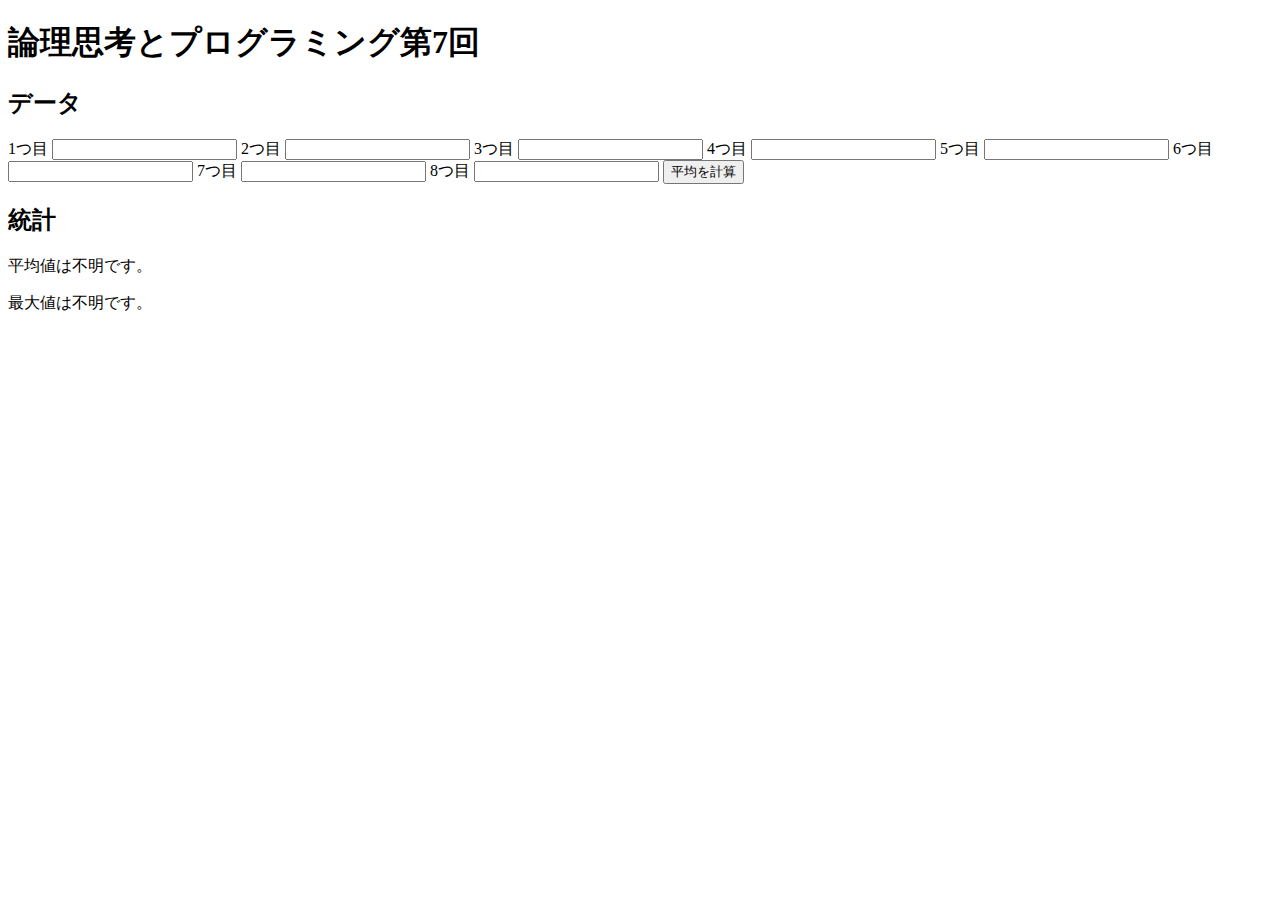
==== stats.html @ ad2a5b70 "課題１" ====
<!doctype html>
<html lang="ja">
  <head>
    <title>論理思考とプログラミング2014春学期#07</title>
    <meta charset="utf-8">
    <link rel="stylesheet" type="text/css" href="css/app.css">
  </head>
  <body>
    <article>
      <header>
        <h1>論理思考とプログラミング第7回</h1>
      </header>
      <div class="row">
        <div class="column">
          <h2>データ</h2>
          <form>
            <label for="number_1">1つ目</label>
            <input type="text" id="number_1">
            <label for="number_1">2つ目</label>
            <input type="text" id="number_2">
            <label for="number_1">3つ目</label>
            <input type="text" id="number_3">
            <label for="number_1">4つ目</label>
            <input type="text" id="number_4">
            <label for="number_1">5つ目</label>
            <input type="text" id="number_5">
            <label for="number_1">6つ目</label>
            <input type="text" id="number_6">
            <label for="number_1">7つ目</label>
            <input type="text" id="number_7">
            <label for="number_1">8つ目</label>
            <input type="text" id="number_8">

          <button type="button" id="start">平均を計算</button>
          </form>
        </div>
        <div class="column">
          <h2>統計</h2>
          <p>
            平均値は<span id="mean">不明</span>です。
          </p>
          <p>
            最大値は<span id="max">不明</span>です。
          </p>
        </div>
      </div>
    </article>
    <script src="js/stats.js"></script>
  </body>
</html>
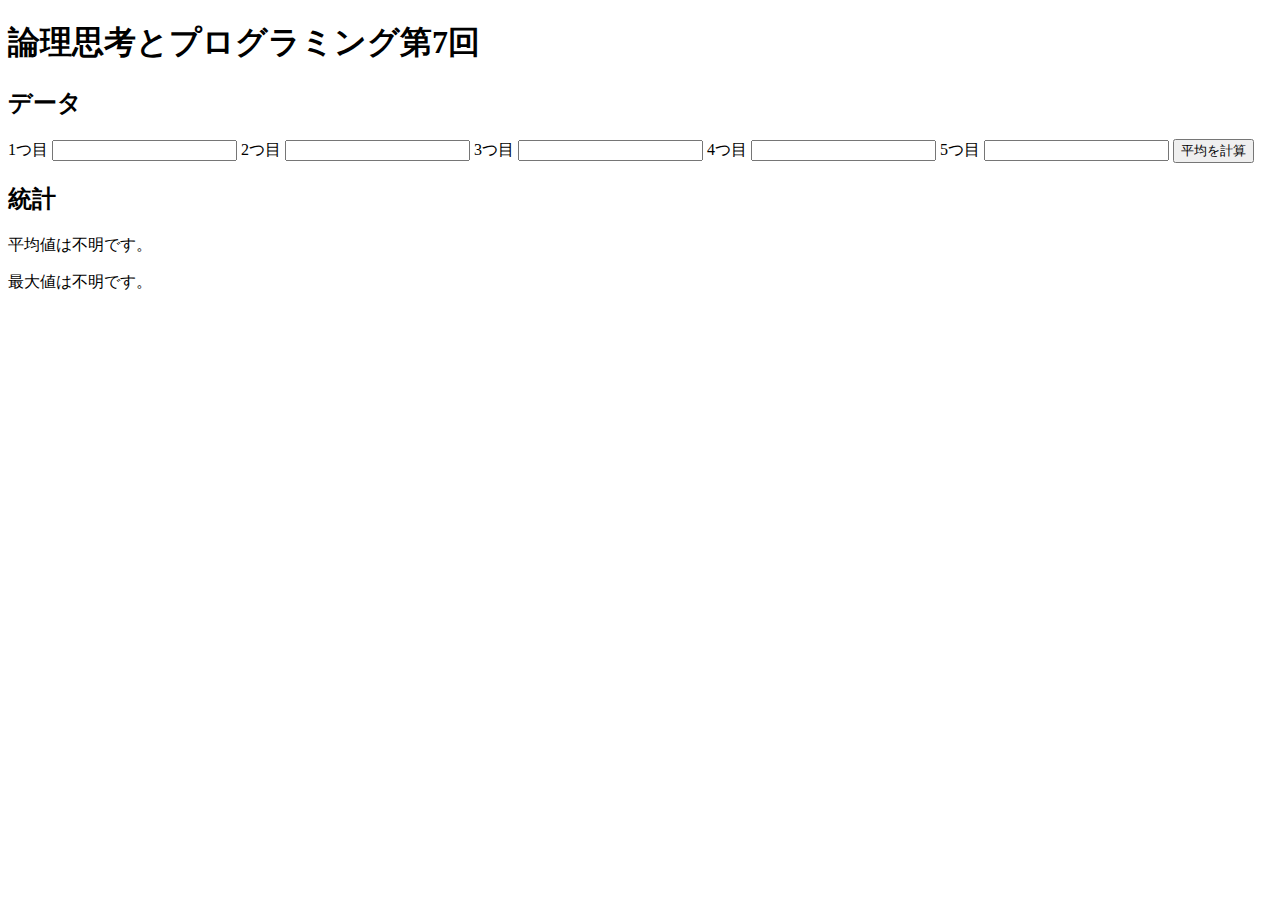
==== commit 33bacc96: "画像追加" ====
--- a/stats.html
+++ b/stats.html
@@ -24,14 +24,7 @@
             <input type="text" id="number_4">
             <label for="number_1">5つ目</label>
             <input type="text" id="number_5">
-            <label for="number_1">6つ目</label>
-            <input type="text" id="number_6">
-            <label for="number_1">7つ目</label>
-            <input type="text" id="number_7">
-            <label for="number_1">8つ目</label>
-            <input type="text" id="number_8">
-
-          <button type="button" id="start">平均を計算</button>
+            <button type="button" id="start">平均を計算</button>
           </form>
         </div>
         <div class="column">
